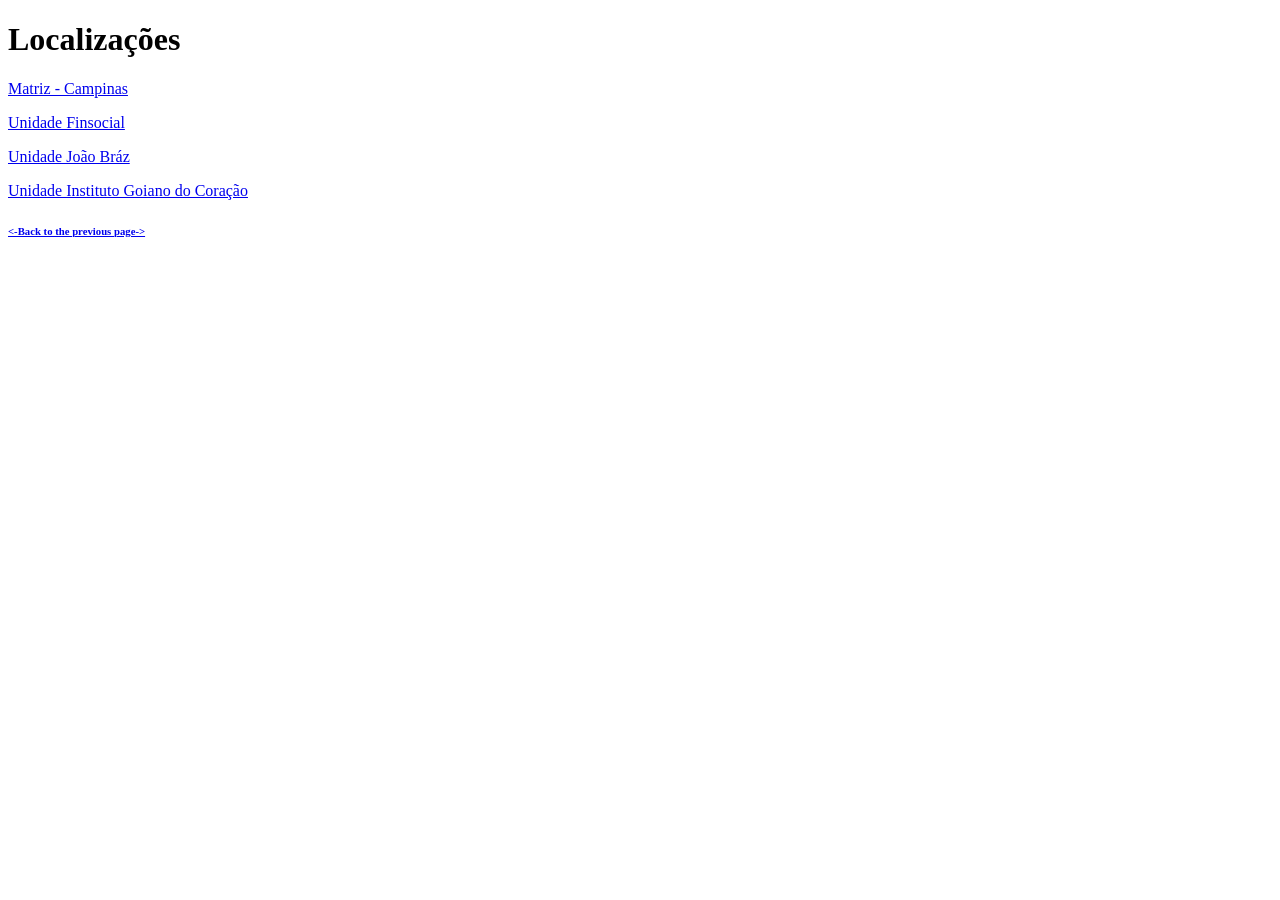
==== labnsa/Local.html @ 2722a5dc "Final changes for 2022-04-25" ====
<!DOCTYPE html>

<head>
    <h1><strong>Localizações</strong></h1>
</head>

<body>

    <p><a href="https://goo.gl/maps/pnCqByGyf3w53G8CA">Matriz - Campinas</a></p>
    <p><a href="https://goo.gl/maps/7MampvRFBRHdZDur8">Unidade Finsocial</a></p>
    <p><a href="https://goo.gl/maps/V1EbXbZYgE59TpQv5">Unidade João Bráz</a></p>
    <p><a href="https://goo.gl/maps/oX7TwLHaMPuQFhzN7">Unidade Instituto Goiano do Coração</a></p>

    <h6><a href="index.html"><-Back to the previous page-></a></h6>



</body>
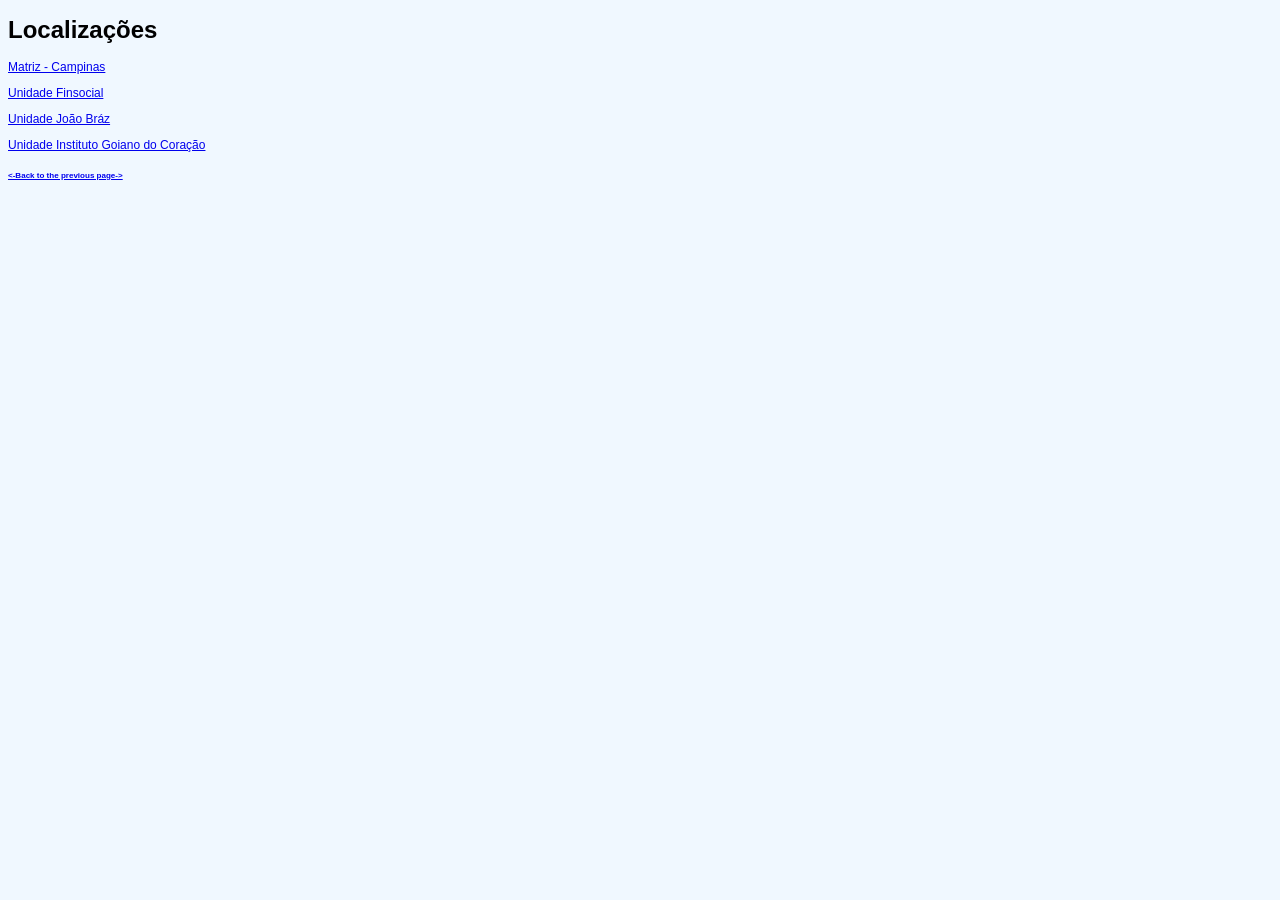
==== commit 0fefc64e: "Following KP's 'Introduction to HTML and CSS tutorial on YouTube" ====
--- a/labnsa/Local.html
+++ b/labnsa/Local.html
@@ -5,6 +5,7 @@
 </head>
 
 <body>
+    <link rel="stylesheet" href="./css/style.css"
 
     <p><a href="https://goo.gl/maps/pnCqByGyf3w53G8CA">Matriz - Campinas</a></p>
     <p><a href="https://goo.gl/maps/7MampvRFBRHdZDur8">Unidade Finsocial</a></p>
--- a/labnsa/css/style.css
+++ b/labnsa/css/style.css
@@ -0,0 +1,13 @@
+body {
+    background-color: aliceblue;
+    color: black;
+    font-family: Arial, Helvetica, sans-serif;
+    font-size: 12px;
+} 
+
+div{
+
+    width:15px;
+    height:100px;
+    align-content: center;
+}
